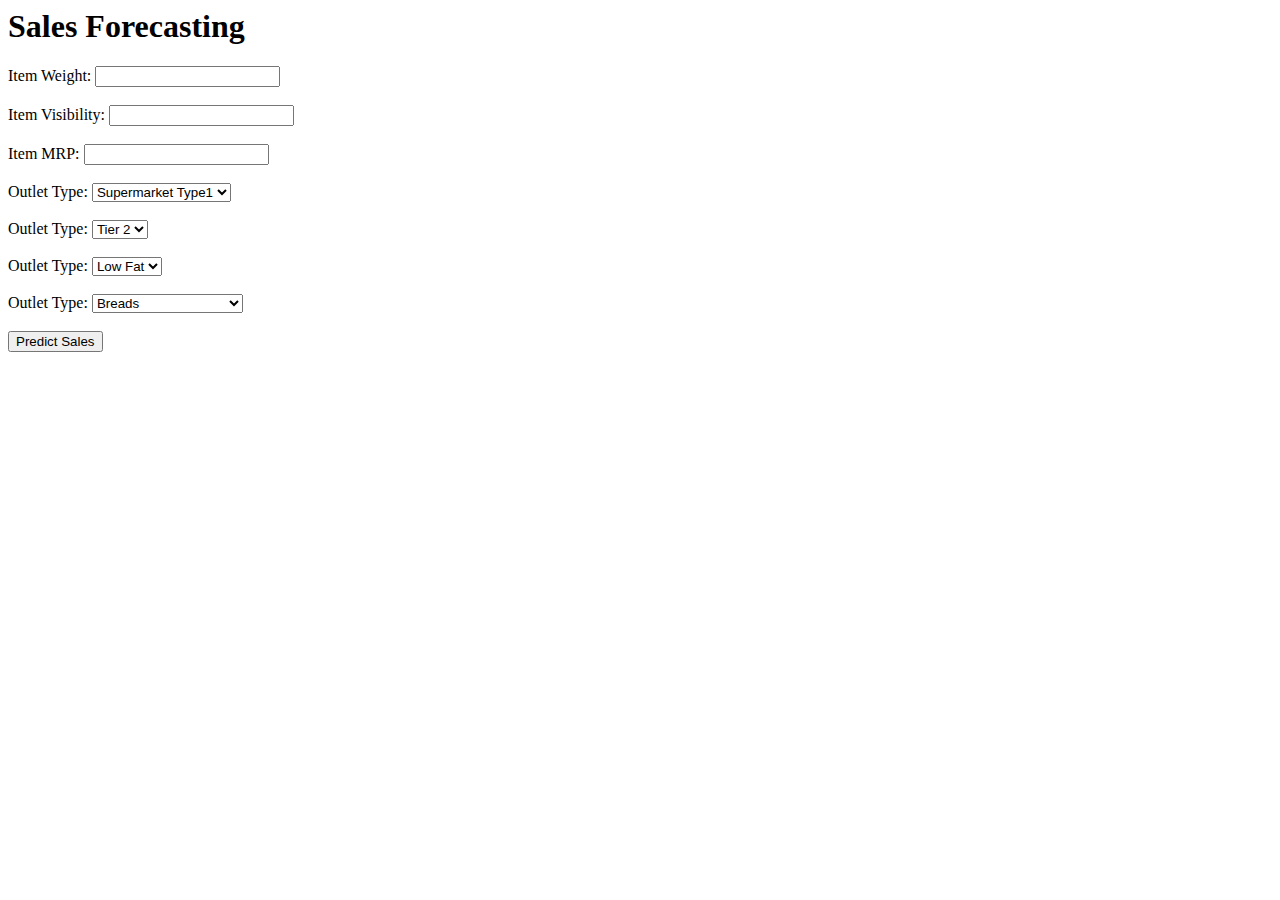
==== templates/index.html @ a274240f "All updated files" ====
<html lang="en">
<head>
    <meta charset="UTF-8">
    <meta name="viewport" content="width=device-width, initial-scale=1.0">
</head>
<body>
    <h1>Sales Forecasting</h1>
    <form action="/predict_sales" method="POST">
        <label for="Item_Weight">Item Weight:</label>
        <input type="number" id="Item_Weight" name="Item_Weight" required=""><br><br>

        <label for="Item_Visibility">Item Visibility:</label>
        <input type="number" id="Item_Visibility" name="Item_Visibility" required=""><br><br>

        <label for="Item_MRP">Item MRP:</label>
        <input type="number" id="Item_MRP" name="Item_MRP" required=""><br><br>
       
        <label for="Outlet_Type">Outlet Type:</label>
        <select id="Outlet_Type" name="Outlet_Type" required="">
            <option value="Supermarket Type1">Supermarket Type1</option>
            <option value="Supermarket Type2">Supermarket Type2</option>
            <option value="Supermarket Type3">Supermarket Type3</option>
        </select><br><br>

        <label for="Outlet_Location_Type">Outlet Type:</label>
        <select id="Outlet_Location_Type" name="Outlet_Location_Type" required="">
            <option value="Tier 2">Tier 2</option>
            <option value="Tier 3">Tier 3</option>
        </select><br><br>

        <label for="Item_Fat_Content">Outlet Type:</label>
        <select id="Item_Fat_Content" name="Item_Fat_Content" required="">
            <option value="Low Fat">Low Fat</option>
            <option value="Regular">Regular</option>
            <option value="low fat">low fat</option>
            <option value="reg">reg</option>
        </select><br><br>

        <label for="Item_Type">Outlet Type:</label>
        <select id="Item_Type" name="Item_Type" required="">
            <option value="Breads">Breads</option>
            <option value="Breakfast">Breakfast</option>
            <option value="Canned">Canned</option>
            <option value="Dairy">Dairy</option>
            <option value="Frozen Foods">Frozen Foods</option>
            <option value="Fruits and Vegetables">Fruits and Vegetables</option>
            <option value="Hard Drinks">Hard Drinks</option>
            <option value="Health and Hygiene">Health and Hygiene</option>
            <option value="Household">Household</option>
            <option value="Meat">Meat</option>
            <option value="Others">Others</option>
            <option value="Seafood">Seafood</option>
            <option value="Snack Foods">Snack Foods</option>
            <option value="Soft Drinks">Soft Drinks</option>
            <option value="Starchy Foods">Starchy Foods</option>
        </select><br><br>
        
        <input type="submit" value="Predict Sales">
    </form>

<style>
a[target="_blank"],
area[target="_blank"],
form[target="_blank"],
button[formtarget="_blank"],
input[formtarget="_blank"][type="image"],
input[formtarget="_blank"][type="submit"] {
  cursor: not-allowed !important;
}
a[target="_blank"]:hover::after,
area[target="_blank"]:hover::after,
form[target="_blank"]:hover::after,
button[formtarget="_blank"]:hover::after,
input[formtarget="_blank"][type="image"]:hover::after,
input[formtarget="_blank"][type="submit"]:hover::after {
  content: "Action disabled as the file is not trusted.";
  box-sizing: border-box;
  position: fixed;
  top: 0;
  left: 0;
  width: 100%;
  z-index: 1000;
  border: 2px solid #e65100;
  background-color: #ffb74d;
  color: black;
  font-family: system-ui, -apple-system, blinkmacsystemfont, 'Segoe UI', helvetica, arial, sans-serif;
  text-align: center;
}
</style></body>
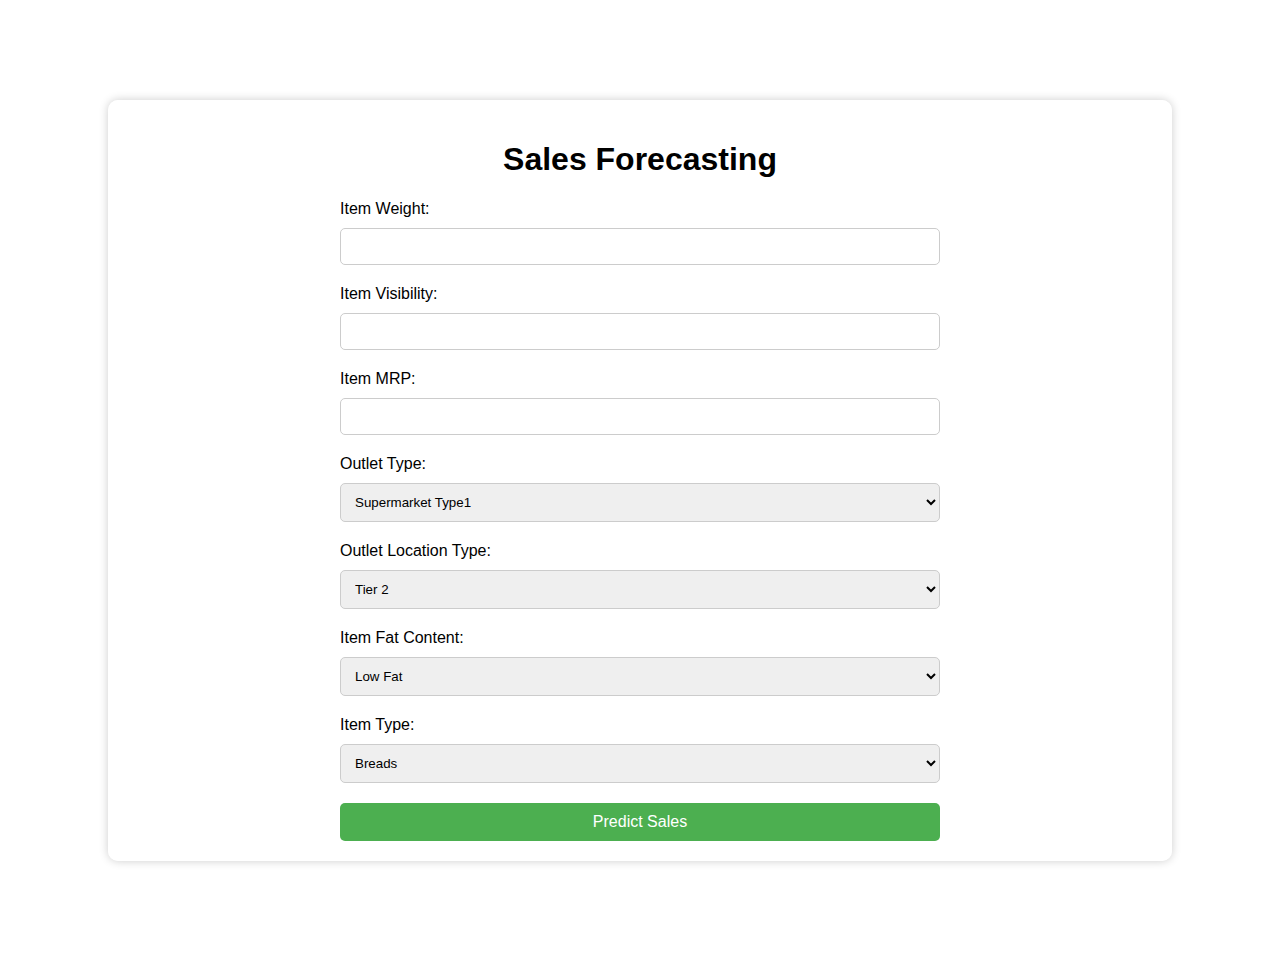
==== commit 9310a2a8: "All Updated Files" ====
--- a/templates/index.html
+++ b/templates/index.html
@@ -1,43 +1,105 @@
+<!DOCTYPE html>
 <html lang="en">
 <head>
     <meta charset="UTF-8">
     <meta name="viewport" content="width=device-width, initial-scale=1.0">
+    <title>Sales Forecasting</title>
+    <style>
+        body {
+            margin: 0;
+            padding: 0;
+            background-image: url("https://www.notion.so/image/https%3A%2F%2Fs3-us-west-2.amazonaws.com%2Fsecure.notion-static.com%2F644db582-bcf0-4315-b401-117262a1652a%2F170627-better-grocery-store-main-se-539p-2053956.jpg?table=block&id=9ed393fa-4cd0-4bb7-ba59-89f9a150a289&cache=v2");
+            background-size: cover;
+            background-position: center;
+            font-family: Arial, sans-serif;
+        }
+
+        .container {
+            width: 80%;
+            margin: 100px auto;
+            background-color: rgba(255, 255, 255, 0.8);
+            padding: 20px;
+            border-radius: 10px;
+            box-shadow: 0 0 10px rgba(0, 0, 0, 0.2);
+        }
+
+        h1 {
+            text-align: center;
+        }
+
+        form {
+            max-width: 600px;
+            margin: 0 auto;
+        }
+
+        label {
+            display: block;
+            margin-bottom: 10px;
+        }
+
+        input[type="number"],
+        select {
+            width: 100%;
+            padding: 10px;
+            margin-bottom: 20px;
+            border: 1px solid #ccc;
+            border-radius: 5px;
+            box-sizing: border-box;
+        }
+
+        input[type="submit"] {
+            width: 100%;
+            padding: 10px;
+            background-color: #4CAF50;
+            color: white;
+            border: none;
+            border-radius: 5px;
+            cursor: pointer;
+            font-size: 16px;
+        }
+
+        input[type="submit"]:hover {
+            background-color: #45a049;
+        }
+    </style>
 </head>
 <body>
+
+<div class="container">
     <h1>Sales Forecasting</h1>
     <form action="/predict_sales" method="POST">
         <label for="Item_Weight">Item Weight:</label>
-        <input type="number" id="Item_Weight" name="Item_Weight" required=""><br><br>
+        <input type="number" id="Item_Weight" name="Item_Weight" required><br>
 
         <label for="Item_Visibility">Item Visibility:</label>
-        <input type="number" id="Item_Visibility" name="Item_Visibility" required=""><br><br>
+        <input type="number" id="Item_Visibility" name="Item_Visibility" required><br>
 
         <label for="Item_MRP">Item MRP:</label>
-        <input type="number" id="Item_MRP" name="Item_MRP" required=""><br><br>
+        <input type="number" id="Item_MRP" name="Item_MRP" required><br>
        
         <label for="Outlet_Type">Outlet Type:</label>
-        <select id="Outlet_Type" name="Outlet_Type" required="">
+        <select id="Outlet_Type" name="Outlet_Type" required>
             <option value="Supermarket Type1">Supermarket Type1</option>
             <option value="Supermarket Type2">Supermarket Type2</option>
             <option value="Supermarket Type3">Supermarket Type3</option>
-        </select><br><br>
+        </select><br>
 
-        <label for="Outlet_Location_Type">Outlet Type:</label>
-        <select id="Outlet_Location_Type" name="Outlet_Location_Type" required="">
+        <label for="Outlet_Location_Type">Outlet Location Type:</label>
+        <select id="Outlet_Location_Type" name="Outlet_Location_Type" required>
             <option value="Tier 2">Tier 2</option>
             <option value="Tier 3">Tier 3</option>
-        </select><br><br>
+        </select><br>
 
-        <label for="Item_Fat_Content">Outlet Type:</label>
-        <select id="Item_Fat_Content" name="Item_Fat_Content" required="">
+        <label for="Item_Fat_Content">Item Fat Content:</label>
+        <select id="Item_Fat_Content" name="Item_Fat_Content" required>
             <option value="Low Fat">Low Fat</option>
             <option value="Regular">Regular</option>
             <option value="low fat">low fat</option>
             <option value="reg">reg</option>
-        </select><br><br>
+        </select><br>
 
-        <label for="Item_Type">Outlet Type:</label>
-        <select id="Item_Type" name="Item_Type" required="">
+        <label for="Item_Type">Item Type:</label>
+        <select id="Item_Type" name="Item_Type" required>
             <option value="Breads">Breads</option>
             <option value="Breakfast">Breakfast</option>
             <option value="Canned">Canned</option>
@@ -53,37 +115,11 @@
             <option value="Snack Foods">Snack Foods</option>
             <option value="Soft Drinks">Soft Drinks</option>
             <option value="Starchy Foods">Starchy Foods</option>
-        </select><br><br>
+        </select><br>
         
         <input type="submit" value="Predict Sales">
     </form>
+</div>
 
-<style>
-a[target="_blank"],
-area[target="_blank"],
-form[target="_blank"],
-button[formtarget="_blank"],
-input[formtarget="_blank"][type="image"],
-input[formtarget="_blank"][type="submit"] {
-  cursor: not-allowed !important;
-}
-a[target="_blank"]:hover::after,
-area[target="_blank"]:hover::after,
-form[target="_blank"]:hover::after,
-button[formtarget="_blank"]:hover::after,
-input[formtarget="_blank"][type="image"]:hover::after,
-input[formtarget="_blank"][type="submit"]:hover::after {
-  content: "Action disabled as the file is not trusted.";
-  box-sizing: border-box;
-  position: fixed;
-  top: 0;
-  left: 0;
-  width: 100%;
-  z-index: 1000;
-  border: 2px solid #e65100;
-  background-color: #ffb74d;
-  color: black;
-  font-family: system-ui, -apple-system, blinkmacsystemfont, 'Segoe UI', helvetica, arial, sans-serif;
-  text-align: center;
-}
-</style></body>+</body>
+</html>
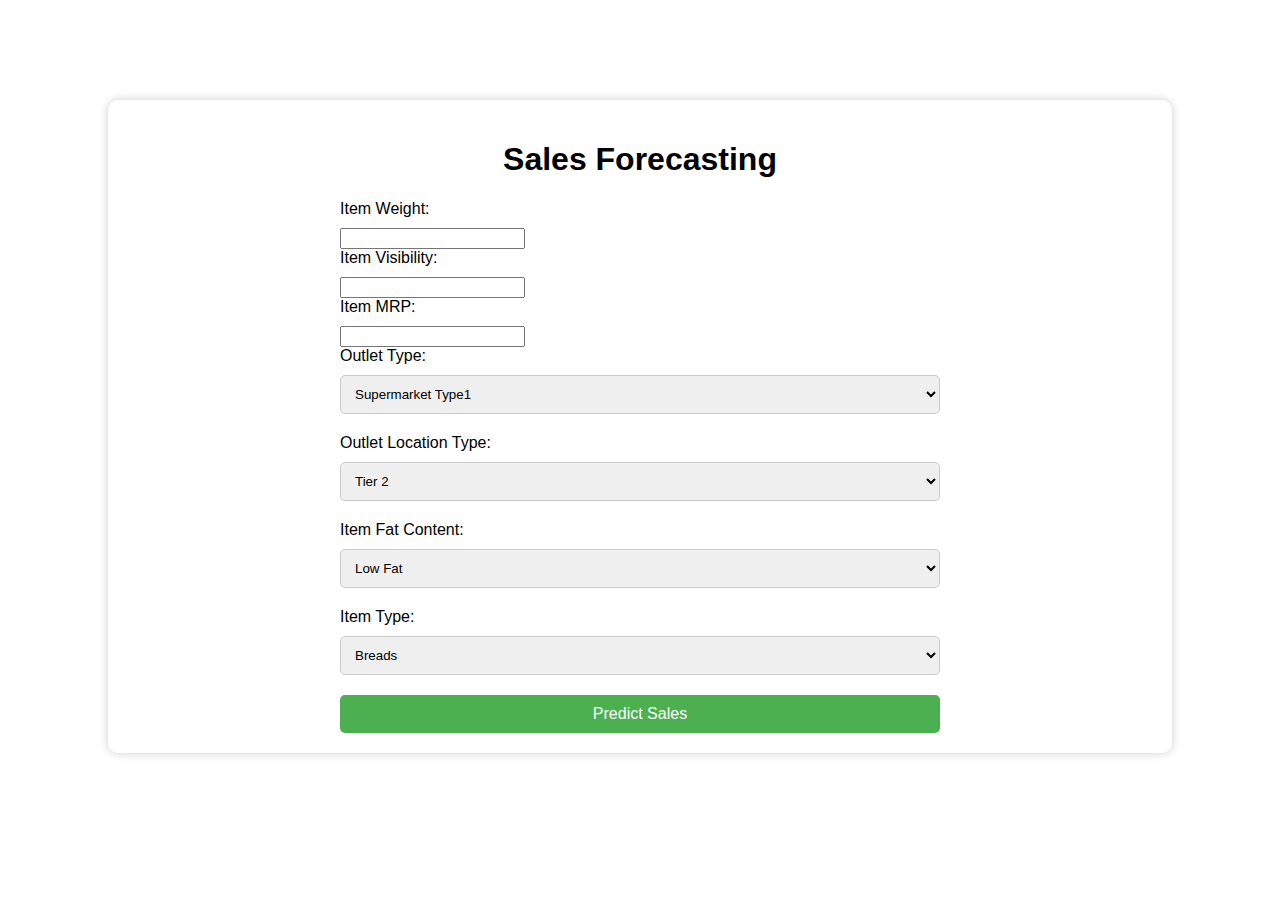
==== commit 0446b11e: "Updated" ====
--- a/templates/index.html
+++ b/templates/index.html
@@ -69,13 +69,13 @@
     <h1>Sales Forecasting</h1>
     <form action="/predict_sales" method="POST">
         <label for="Item_Weight">Item Weight:</label>
-        <input type="number" id="Item_Weight" name="Item_Weight" required><br>
+        <input type="text" id="Item_Weight" name="Item_Weight" required><br>
 
         <label for="Item_Visibility">Item Visibility:</label>
-        <input type="number" id="Item_Visibility" name="Item_Visibility" required><br>
+        <input type="text" id="Item_Visibility" name="Item_Visibility" required><br>
 
         <label for="Item_MRP">Item MRP:</label>
-        <input type="number" id="Item_MRP" name="Item_MRP" required><br>
+        <input type="text" id="Item_MRP" name="Item_MRP" required><br>
        
         <label for="Outlet_Type">Outlet Type:</label>
         <select id="Outlet_Type" name="Outlet_Type" required>
